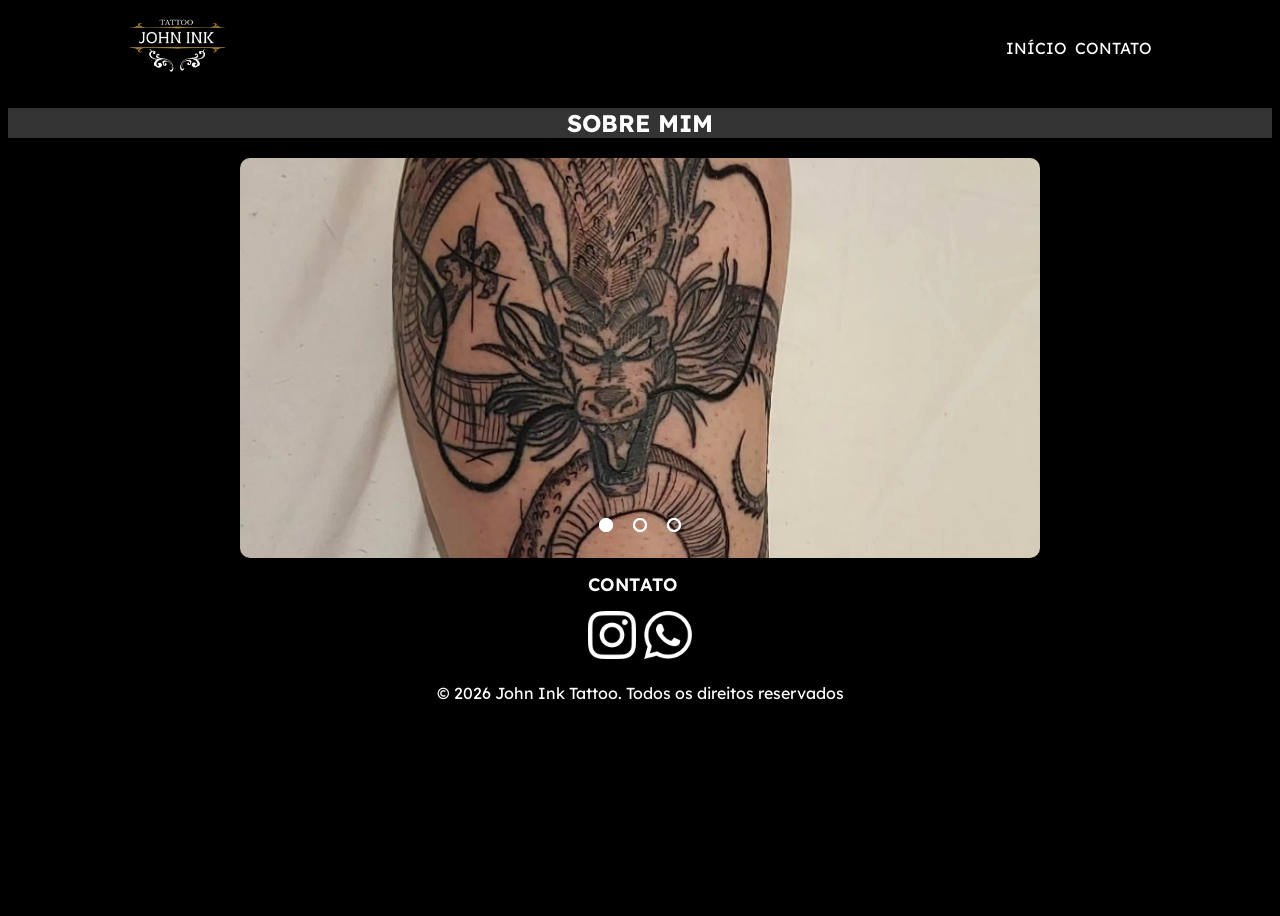
==== index.html @ 688a77f8 "first commit" ====
<!DOCTYPE html>
<html lang="en">
<head>
    <meta charset="UTF-8">
    <meta name="viewport" content="width=device-width, initial-scale=1.0">
    <link rel="stylesheet" href="./css/main.css">
    <style>
        @import url('https://fonts.googleapis.com/css2?family=Lexend+Deca:wght@100..900&display=swap');
    </style>
    <title>John Ink Tattoo</title>
</head>
<body>
    <div id="page">
        <header>
            <div id="nav">
                <a href="/">
                    <img id="logo" src="./assets/images/Jonh ink.png">  
                </a>
                <nav>
                    <a href="/" class="underline-hover">
                        INÍCIO   
                    </a>
                    <a class="underline-hover" href="./assets/pages/contato.html">
                        CONTATO
                    </a>
                </nav>
            </div>
        </header>
        <main>
            <section id="sobre">
                <div id="texto-sobre">
                    <h1>
                        SOBRE MIM
                    </h1>
                    <p>
                        
                    </p>
                </div>
            </section>
            <section class="slider">
                <div class="slides">   

                    <input type="radio" name="radio-btn" id="radio1">
                    <input type="radio" name="radio-btn" id="radio2">
                    <input type="radio" name="radio-btn" id="radio3">

                    <div class="slide first">
                        <img src="./assets/images/Tattoo1.png" alt="Tattoo 1">
                    </div>
                    <div class="slide">
                        <img src="./assets/images/Tattoo2.png" alt="Tattoo 2">
                    </div>
                    <div class="slide">
                        <img src="./assets/images/Tattoo3.png" alt="Tattoo 3">
                    </div>

                    <div class="navigation-auto">
                        <div class="auto-btn1"></div>
                        <div class="auto-btn2"></div>
                        <div class="auto-btn3"></div>
                    </div>

                </div>
                <div class="manual-navigation">
                    <label for="radio1" class="manual-btn"></label>
                    <label for="radio2" class="manual-btn"></label>
                    <label for="radio3" class="manual-btn"></label>
                </div>
            </section>
        </main>
        <footer>
            <div id="footer">
                <div id="footer-2">
                    <div id="contato">
                        <h2>
                            CONTATO
                        </h2>
                        <div id="icons">
                            <a href="https://www.instagram.com/john.ink.tt/" target="_blank " rel="noopener noreferrer">
                                <img class="icons" src="./assets/images/instagram-white-icon.png">
                            </a>
                            <a href="https://api.whatsapp.com/message/DEXZFGUSBQOWN1?autoload=1&app_absent=0&utm_source=ig" target="_blank " rel="noopener noreferrer">
                                <img class="icons" src="./assets/images/whatsapp-white-icon.png">
                            </a>
                        </div>
                    </div>    
                </div>
                <div id="footer-3">
                    © 2026 John Ink Tattoo. Todos os direitos reservados
                </div>                
            </div>
        </footer>
    </div>
    <script src="./js/main.js"></script>
</body>
</html>
---- css/main.css ----
body {  
    background: black;
    color: white;
    font-family: "Lexend Deca", sans-serif; 
}
header {
    background: black;
    display: flex;
    position: sticky;
    top: 0;
    left: 0;
    right: 0;
    z-index: 50;
    transition: all;
    padding-left: 2rem;
    padding-right: 2rem;
    height: 5rem;
    justify-content: center;
    
}


nav{
    display: flex; 
    align-items: center;
    gap: 8px;
    right: 0;
}


#nav{
    display: flex;
    justify-content: space-between;
    align-items: center;
    min-width: 1024px;
}


#page{
    min-height: 100vh;
    box-sizing: border-box;
    border-width: 0;
    border-style: solid;
}

#logo{
    height: 56px;
}

#sobre{
    background-color: #333333;
    min-width: 1024px;
}

#texto-sobre{
    text-align: center;
}

#footer-2{
    display: flex;
    justify-content: center;
}

#contato{
    
}

#icons{
    display: flex;
    gap: 8px;
}

#footer-3{
    display: flex;
    justify-content: center;
    margin-top: 20px;
}

h2{
    font-weight: 600;
    font-size: 1.125rem;
    letter-spacing: 0.025em;
}

.icons{
    height: 48px;
    width: 48px;
}

a {
    color: white; 
    text-decoration: none; 
}

.underline-hover {
  text-decoration: none;
  position: relative;
  color: white;
}

.underline-hover::after {
  content: '';
  position: absolute;
  width: 100%;
  transform: scaleX(0);
  height: 2px;
  bottom: 0;
  left: 0;
  background-color: #9B7738;
  transform-origin: bottom center;
  transition: transform 0.25s ease-out;
}

.underline-hover:hover::after {
  transform: scaleX(1);
  transform-origin: bottom center;
}

.footer{
    position: relative;
    bottom: 0;
}

.slider{
    margin: 0 auto;
    width: 800px;
    height: 400px;
    overflow: hidden;
}

.slides{
    width: 400%;
    height: 400px;
    display: flex;
}

.slides input{
    display: none;
}

.slide{
    width: 25%;
    position: relative;   
}

.slide img{
    width: 800px;
    height: 400px;
    object-fit: cover;
    border-radius: 10px;
}

.manual-navigation{
    position: absolute;
    width: 800px;
    margin-top: -40px;
    display: flex;
    justify-content: center;
}

.manual-btn{
    border: 2px solid white;
    padding: 5px;
    border-radius: 10px;
    cursor: pointer;
    transition: 1s;
}

.manual-btn:not(:last-child){
    margin-right: 20px;
}

.manual-btn:hover{
    background-color: white;
}

#radio1:checked ~ .first{
    margin-left: 0;
}

#radio2:checked ~ .first{
    margin-left: -25%;
}

#radio3:checked ~ .first{
    margin-left: -50%;
}

.navigation-auto div{
    border: 2px solid white;
    padding: 5px;
    border-radius: 10px;
    cursor: pointer;
    transition: 1s;
}

.navigation-auto{
    position: absolute;
    width: 800px;
    margin-top: 360px;
    display: flex;
    justify-content: center;
}

.navigation-auto div:not(:last-child){
    margin-right: 20px;
}

#radio1:checked ~ .navigation-auto .auto-btn1{
    background-color: white;
}

#radio2:checked ~ .navigation-auto .auto-btn2{
    background-color: white;
}

#radio3:checked ~ .navigation-auto .auto-btn3{
    background-color: white;
}
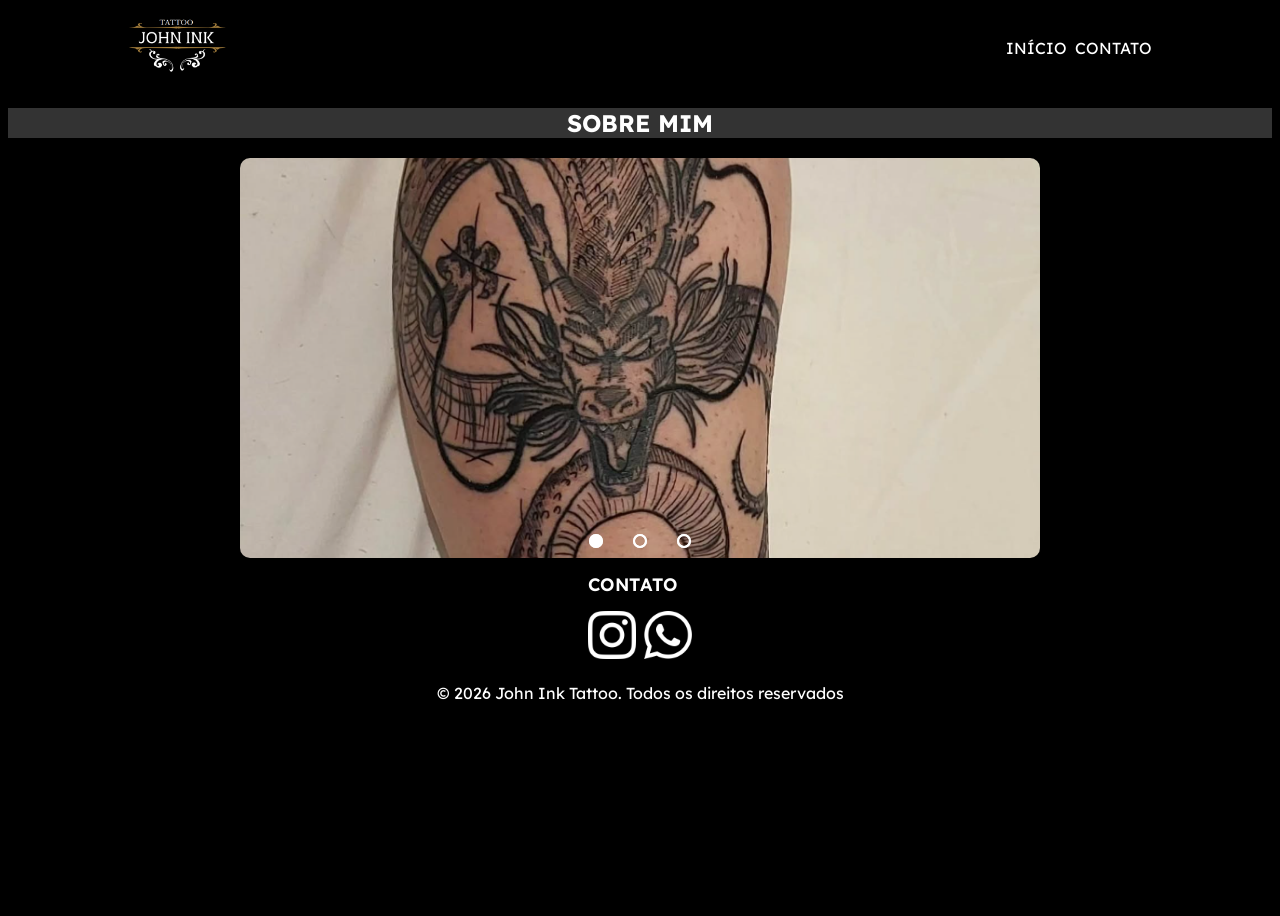
==== commit 32930589: "Arrumando css e html" ====
--- a/index.html
+++ b/index.html
@@ -1,96 +1,117 @@
-<!DOCTYPE html>
+<!doctype html>
 <html lang="en">
-<head>
-    <meta charset="UTF-8">
-    <meta name="viewport" content="width=device-width, initial-scale=1.0">
-    <link rel="stylesheet" href="./css/main.css">
+  <head>
+    <meta charset="UTF-8" />
+    <meta name="viewport" content="width=device-width, initial-scale=1.0" />
+    <link rel="stylesheet" href="./css/main.css" />
     <style>
-        @import url('https://fonts.googleapis.com/css2?family=Lexend+Deca:wght@100..900&display=swap');
+      @import url("https://fonts.googleapis.com/css2?family=Lexend+Deca:wght@100..900&display=swap");
     </style>
     <title>John Ink Tattoo</title>
-</head>
-<body>
+  </head>
+  <body>
     <div id="page">
-        <header>
-            <div id="nav">
-                <a href="/">
-                    <img id="logo" src="./assets/images/Jonh ink.png">  
+      <header>
+        <div class="nav">
+          <a href="/SiteJohnInk/index.html">
+            <img class="logo" src="./assets/images/Jonh ink.png" />
+          </a>
+          <nav>
+            <a href="/SiteJohnInk/index.html" class="underline-hover">
+              INÍCIO
+            </a>
+            <a class="underline-hover" href="./assets/pages/contato.html">
+              CONTATO
+            </a>
+          </nav>
+          <div id="nav">
+            <a href="/SiteJohnInk/index.html">
+              <img id="logo" src="./assets/images/Jonh ink.png" />
+            </a>
+
+            <button id="menu-toggle" aria-label="Abrir menu">
+              <span class="bar"></span>
+              <span class="bar"></span>
+              <span class="bar"></span>
+            </button>
+
+            <nav id="menu">
+              <a href="/SiteJohnInk/index.html">Início</a>
+              <a href="./assets/pages/contato.html">Contato</a>
+            </nav>
+          </div>
+        </div>
+      </header>
+      <main>
+        <section id="sobre">
+          <div id="texto-sobre">
+            <h1>SOBRE MIM</h1>
+            <p></p>
+          </div>
+        </section>
+        <section class="slider">
+          <input type="radio" name="radio-btn" id="radio1" />
+          <input type="radio" name="radio-btn" id="radio2" />
+          <input type="radio" name="radio-btn" id="radio3" />
+          <div class="slides">
+            <div class="slide first">
+              <img src="./assets/images/Tattoo1.png" alt="Tattoo 1" />
+            </div>
+            <div class="slide">
+              <img src="./assets/images/Tattoo2.png" alt="Tattoo 2" />
+            </div>
+            <div class="slide">
+              <img src="./assets/images/Tattoo3.png" alt="Tattoo 3" />
+            </div>
+
+            <div class="navigation-auto">
+              <div class="auto-btn1"></div>
+              <div class="auto-btn2"></div>
+              <div class="auto-btn3"></div>
+            </div>
+          </div>
+          <div class="manual-navigation">
+            <label for="radio1" class="manual-btn"></label>
+            <label for="radio2" class="manual-btn"></label>
+            <label for="radio3" class="manual-btn"></label>
+          </div>
+        </section>
+      </main>
+      <footer>
+        <div id="footer">
+          <div id="footer-2">
+            <div id="contato">
+              <h2>CONTATO</h2>
+              <div id="icons">
+                <a
+                  href="https://www.instagram.com/john.ink.tt/"
+                  target="_blank "
+                  rel="noopener noreferrer"
+                >
+                  <img
+                    class="icons"
+                    src="./assets/images/instagram-white-icon.png"
+                  />
                 </a>
-                <nav>
-                    <a href="/" class="underline-hover">
-                        INÍCIO   
-                    </a>
-                    <a class="underline-hover" href="./assets/pages/contato.html">
-                        CONTATO
-                    </a>
-                </nav>
+                <a
+                  href="https://api.whatsapp.com/message/DEXZFGUSBQOWN1?autoload=1&app_absent=0&utm_source=ig"
+                  target="_blank "
+                  rel="noopener noreferrer"
+                >
+                  <img
+                    class="icons"
+                    src="./assets/images/whatsapp-white-icon.png"
+                  />
+                </a>
+              </div>
             </div>
-        </header>
-        <main>
-            <section id="sobre">
-                <div id="texto-sobre">
-                    <h1>
-                        SOBRE MIM
-                    </h1>
-                    <p>
-                        
-                    </p>
-                </div>
-            </section>
-            <section class="slider">
-                <div class="slides">   
-
-                    <input type="radio" name="radio-btn" id="radio1">
-                    <input type="radio" name="radio-btn" id="radio2">
-                    <input type="radio" name="radio-btn" id="radio3">
-
-                    <div class="slide first">
-                        <img src="./assets/images/Tattoo1.png" alt="Tattoo 1">
-                    </div>
-                    <div class="slide">
-                        <img src="./assets/images/Tattoo2.png" alt="Tattoo 2">
-                    </div>
-                    <div class="slide">
-                        <img src="./assets/images/Tattoo3.png" alt="Tattoo 3">
-                    </div>
-
-                    <div class="navigation-auto">
-                        <div class="auto-btn1"></div>
-                        <div class="auto-btn2"></div>
-                        <div class="auto-btn3"></div>
-                    </div>
-
-                </div>
-                <div class="manual-navigation">
-                    <label for="radio1" class="manual-btn"></label>
-                    <label for="radio2" class="manual-btn"></label>
-                    <label for="radio3" class="manual-btn"></label>
-                </div>
-            </section>
-        </main>
-        <footer>
-            <div id="footer">
-                <div id="footer-2">
-                    <div id="contato">
-                        <h2>
-                            CONTATO
-                        </h2>
-                        <div id="icons">
-                            <a href="https://www.instagram.com/john.ink.tt/" target="_blank " rel="noopener noreferrer">
-                                <img class="icons" src="./assets/images/instagram-white-icon.png">
-                            </a>
-                            <a href="https://api.whatsapp.com/message/DEXZFGUSBQOWN1?autoload=1&app_absent=0&utm_source=ig" target="_blank " rel="noopener noreferrer">
-                                <img class="icons" src="./assets/images/whatsapp-white-icon.png">
-                            </a>
-                        </div>
-                    </div>    
-                </div>
-                <div id="footer-3">
-                    © 2026 John Ink Tattoo. Todos os direitos reservados
-                </div>                
-            </div>
-        </footer>
+          </div>
+          <div id="footer-3">
+            © 2026 John Ink Tattoo. Todos os direitos reservados
+          </div>
+        </div>
+      </footer>
     </div>
     <script src="./js/main.js"></script>
-</body>
-</html>+  </body>
+</html>
--- a/css/main.css
+++ b/css/main.css
@@ -28,7 +28,7 @@
 }
 
 
-#nav{
+.nav{
     display: flex;
     justify-content: space-between;
     align-items: center;
@@ -43,13 +43,13 @@
     border-style: solid;
 }
 
-#logo{
+#logo, .logo{
     height: 56px;
 }
 
 #sobre{
     background-color: #333333;
-    min-width: 1024px;
+    width: 100%;
 }
 
 #texto-sobre{
@@ -123,47 +123,55 @@
 
 .slider{
     margin: 0 auto;
-    width: 800px;
-    height: 400px;
+    width: 100%;
+    max-width: 800px;
+    height: auto;
+    aspect-ratio: 2 / 1;
     overflow: hidden;
+    position: relative;
+    border-radius: 10px;
 }
 
 .slides{
-    width: 400%;
-    height: 400px;
-    display: flex;
-}
-
-.slides input{
+    display: flex;
+    width: 100%;
+    height: 100%;
+    transition: transform 0.8s ease-in-out;
+}
+
+.slider input{
     display: none;
 }
 
 .slide{
-    width: 25%;
-    position: relative;   
+    width: 100%; 
+    flex-shrink: 0; 
+    position: relative;
+    transition: 0.8s;
 }
 
 .slide img{
-    width: 800px;
-    height: 400px;
+    width: 100%;
+    height: 100%;
     object-fit: cover;
-    border-radius: 10px;
-}
-
-.manual-navigation{
+}
+
+.manual-navigation, .navigation-auto {
     position: absolute;
-    width: 800px;
-    margin-top: -40px;
+    width: 100%;
+    bottom: 10px; 
     display: flex;
     justify-content: center;
-}
-
-.manual-btn{
+    z-index: 10;
+}
+
+.manual-btn, .navigation-auto div {
     border: 2px solid white;
     padding: 5px;
     border-radius: 10px;
     cursor: pointer;
-    transition: 1s;
+    transition: 0.5s; 
+    margin: 0 10px; 
 }
 
 .manual-btn:not(:last-child){
@@ -174,46 +182,145 @@
     background-color: white;
 }
 
-#radio1:checked ~ .first{
-    margin-left: 0;
-}
-
-#radio2:checked ~ .first{
-    margin-left: -25%;
-}
-
-#radio3:checked ~ .first{
-    margin-left: -50%;
-}
-
-.navigation-auto div{
-    border: 2px solid white;
-    padding: 5px;
-    border-radius: 10px;
-    cursor: pointer;
-    transition: 1s;
-}
-
-.navigation-auto{
-    position: absolute;
-    width: 800px;
-    margin-top: 360px;
-    display: flex;
-    justify-content: center;
+#radio1:checked ~ .slides {
+    transform: translateX(0%);
+}
+
+#radio2:checked ~ .slides {
+    transform: translateX(-100%); 
+}
+
+#radio3:checked ~ .slides {
+    transform: translateX(-200%); 
+}
+
+.navigation-auto {
+    margin-top: calc(100% / 2 - 40px); 
 }
 
 .navigation-auto div:not(:last-child){
     margin-right: 20px;
 }
 
-#radio1:checked ~ .navigation-auto .auto-btn1{
+#radio1:checked ~ .navigation-auto .auto-btn1,
+#radio1:checked ~ .manual-navigation .manual-btn[for="radio1"] {
     background-color: white;
 }
 
-#radio2:checked ~ .navigation-auto .auto-btn2{
+#radio2:checked ~ .navigation-auto .auto-btn2,
+#radio2:checked ~ .manual-navigation .manual-btn[for="radio2"] {
     background-color: white;
 }
 
-#radio3:checked ~ .navigation-auto .auto-btn3{
+#radio3:checked ~ .navigation-auto .auto-btn3,
+#radio3:checked ~ .manual-navigation .manual-btn[for="radio3"] {
     background-color: white;
+}
+
+#nav {
+    display: none;
+}
+
+
+#menu-toggle {
+    display: none;
+    flex-direction: column;
+    gap: 5px;
+    background: none;
+    border: none;
+    cursor: pointer;
+}
+
+#menu-toggle .bar {
+    width: 25px;
+    height: 3px;
+    background-color: #9B7738; 
+    border-radius: 2px;
+}
+
+@media screen and (max-width: 768px) {
+    #menu-toggle {
+        display: flex; 
+        flex-direction: column;
+        justify-content: space-around; 
+        width: 30px;
+        height: 25px;
+        background: transparent;
+        border: none;
+        cursor: pointer;
+        padding: 0;
+        z-index: 100;
+    }
+
+    #menu-toggle .bar {
+        width: 100%;
+        height: 3px;
+        background-color: #9B7738; 
+        border-radius: 10px;
+        transition: 0.3s;
+    }
+
+    nav {
+        display: none; 
+        flex-direction: column;
+        position: absolute;
+        top: 5rem; 
+        left: 0;
+        right: 0;
+        background-color: black;
+        padding: 1rem;
+        gap: 20px;
+        text-align: center;
+        border-bottom: 2px solid #9B7738;
+    }
+
+    nav.active {
+        display: flex;
+    }
+
+    #nav {
+        min-width: unset; 
+        display: flex;
+        justify-content: space-between;
+        align-items: center;
+        width: 100%;
+        max-width: 1024px; 
+    }
+
+    .nav {
+        min-width: unset; 
+        width: 100%;                
+        display: flex;
+        justify-content: space-between;
+        padding: 0 20px;
+    }
+    
+    header {
+        padding-left: 1rem;
+        padding-right: 1rem;
+    }
+    
+    .logo{
+        display: none;
+    }
+
+    .slider {
+        width: 95%; 
+        aspect-ratio: 16 / 9; 
+    }
+
+    .manual-navigation, .navigation-auto {
+        width: 100%;
+    }
+
+    .navigation-auto {
+    
+        margin-top: 170px; 
+    }
+    
+    .manual-btn, .navigation-auto div {
+        padding: 4px; 
+        margin: 0 6px;
+    }
+
 }
